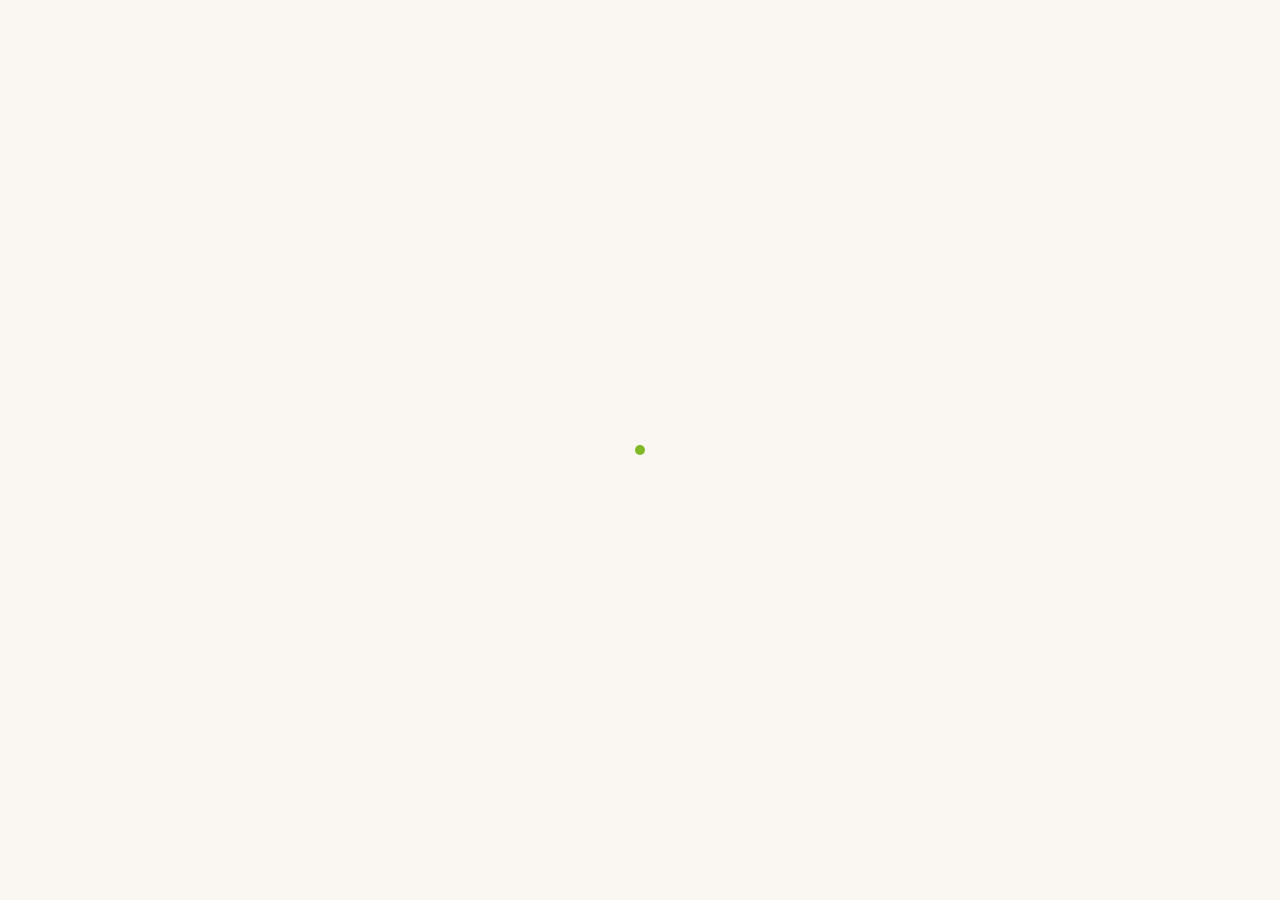
==== cengiz-menu/public/menu/index.html @ abe67520 "update" ====
<!DOCTYPE html>
<html lang="de">
<head>
  <meta charset="UTF-8">
  <meta name="viewport" content="width=device-width, initial-scale=1.0">
  <title>Cengiz – Speisekarte</title>
  <link href="https://fonts.googleapis.com/css2?family=Cormorant+Garamond:wght@400;600;700&family=Raleway:wght@300;400;600&family=DM+Sans:wght@300;400;500&display=swap" rel="stylesheet">
  <link rel="stylesheet" href="menu.css">
</head>
<body>

  <!-- Estado de carga -->
  <div id="loading-state" class="state-screen">
    <div class="loading-dot"></div>
  </div>

  <!-- Error / menú no disponible -->
  <div id="error-state" class="state-screen" style="display:none">
    <div class="state-icon">📋</div>
    <div class="state-title">Menü nicht verfügbar</div>
    <div class="state-text">Dieses Menü ist momentan nicht verfügbar.</div>
  </div>

  <!-- Menú público -->
  <div id="menu-app" style="display:none">
    <header>
      <div class="header-label" id="header-location"></div>
      <h1>Cengiz</h1>
      <div class="header-sub">Gastronomie · Speisekarte</div>
    </header>

    <div class="legend">
      <div class="legend-item"><span class="badge" style="background:#80BA27;color:white;">V</span> Vegetarisch</div>
      <div class="legend-item"><span class="badge" style="background:#4caf50;color:white;">VG</span> Vegan</div>
      <div class="legend-item"><span class="badge" style="background:#ff9800;color:white;">GF</span> Glutenfrei</div>
    </div>

    <nav class="nav-tabs" id="nav-tabs"></nav>

    <main id="menu-sections"></main>

    <footer>
      <div class="footer-logo">Cengiz</div>
      <div>Alle Preise inkl. Service und MwSt.</div>
      <div>Zu deklarationspflichtigen Allergenen und Zusatzstoffen geben wir Ihnen gerne Auskunft.</div>
      <div style="margin-top:6px;font-size:10.5px;">🍶 Pfand: Flaschen 0,50 € · Teller, Tassen, Gläser, Holzbretter 2,00 €</div>
    </footer>
  </div>

  <script type="module" src="menu.js"></script>
</body>
</html>
---- cengiz-menu/public/menu/menu.css ----
:root {
  --green:      #80BA27;
  --green-dark: #6aa01f;
  --brown:      #5A3217;
  --cream:      #faf7f2;
  --cream-dark: #f0ebe0;
  --text:       #2a1a0a;
  --text-muted: #7a6a55;
  --white:      #ffffff;
}

* { margin:0; padding:0; box-sizing:border-box; }

body {
  font-family: 'DM Sans', sans-serif;
  background: var(--cream);
  color: var(--text);
  min-height: 100vh;
}

/* ─── ESTADOS ────────────────────────────────────────────── */
.state-screen {
  min-height: 100vh;
  display: flex;
  flex-direction: column;
  align-items: center;
  justify-content: center;
  gap: 16px;
  color: var(--text-muted);
}

.loading-dot {
  width: 10px;
  height: 10px;
  background: var(--green);
  border-radius: 50%;
  animation: pulse 1.2s ease-in-out infinite;
}
@keyframes pulse {
  0%, 100% { opacity: .3; transform: scale(.8); }
  50%       { opacity: 1;  transform: scale(1.2); }
}

.state-icon  { font-size: 36px; }
.state-title { font-family: 'Cormorant Garamond', serif; font-size: 22px; color: var(--brown); }
.state-text  { font-size: 13px; color: var(--text-muted); }

/* ─── HEADER ─────────────────────────────────────────────── */
header {
  background: var(--brown);
  padding: 32px 20px 24px;
  text-align: center;
  position: relative;
  overflow: hidden;
}
header::before {
  content: '';
  position: absolute;
  top: -40px; left: -40px;
  width: 160px; height: 160px;
  background: var(--green);
  opacity: .12;
  border-radius: 50%;
}
header::after {
  content: '';
  position: absolute;
  bottom: -60px; right: -20px;
  width: 200px; height: 200px;
  background: var(--green);
  opacity: .08;
  border-radius: 50%;
}

.header-label {
  font-size: 11px;
  font-weight: 500;
  letter-spacing: 3px;
  text-transform: uppercase;
  color: var(--green);
  margin-bottom: 8px;
  position: relative;
}
header h1 {
  font-family: 'Cormorant Garamond', serif;
  font-size: 42px;
  color: #fff;
  letter-spacing: -1px;
  line-height: 1;
  position: relative;
}
.header-sub {
  font-size: 13px;
  color: rgba(255,255,255,.55);
  margin-top: 6px;
  letter-spacing: 1px;
  position: relative;
}

/* ─── LEYENDA ────────────────────────────────────────────── */
.legend {
  background: var(--cream-dark);
  border-bottom: 1px solid rgba(90,50,23,.1);
  padding: 10px 20px;
  display: flex;
  gap: 16px;
  justify-content: center;
  flex-wrap: wrap;
}
.legend-item {
  display: flex;
  align-items: center;
  gap: 5px;
  font-size: 12px;
  color: var(--text-muted);
  font-weight: 500;
}
.badge {
  display: inline-flex;
  align-items: center;
  justify-content: center;
  width: 20px; height: 20px;
  border-radius: 50%;
  font-size: 10px;
  font-weight: 700;
}

/* ─── NAVEGACIÓN ─────────────────────────────────────────── */
.nav-tabs {
  display: flex;
  overflow-x: auto;
  background: var(--brown);
  padding: 0 12px;
  gap: 2px;
  scrollbar-width: none;
  position: sticky;
  top: 0;
  z-index: 100;
}
.nav-tabs::-webkit-scrollbar { display: none; }

.nav-tab {
  flex-shrink: 0;
  padding: 12px 16px;
  font-size: 12px;
  font-weight: 500;
  letter-spacing: .5px;
  color: rgba(255,255,255,.55);
  cursor: pointer;
  border-bottom: 3px solid transparent;
  transition: all .2s;
  white-space: nowrap;
  text-transform: uppercase;
}
.nav-tab.active,
.nav-tab:hover {
  color: var(--green);
  border-bottom-color: var(--green);
}

/* ─── SECCIONES ──────────────────────────────────────────── */
main { padding: 0 0 60px; }

.section { display: none; animation: fadeIn .3s ease; }
.section.active { display: block; }

@keyframes fadeIn {
  from { opacity: 0; transform: translateY(8px); }
  to   { opacity: 1; transform: translateY(0); }
}

.cat-header {
  padding: 28px 20px 8px;
  display: flex;
  align-items: center;
  gap: 12px;
}
.cat-header h2 {
  font-family: 'Cormorant Garamond', serif;
  font-size: 24px;
  color: var(--brown);
  line-height: 1;
  text-transform: uppercase;
}
.cat-line {
  flex: 1;
  height: 1px;
  background: linear-gradient(to right, var(--green), transparent);
  opacity: .4;
}

/* ─── ITEMS ──────────────────────────────────────────────── */
.items-list { padding: 4px 16px 8px; }

.menu-item {
  background: var(--white);
  border-radius: 14px;
  padding: 14px 16px;
  margin-bottom: 10px;
  display: flex;
  align-items: flex-start;
  justify-content: space-between;
  gap: 12px;
  box-shadow: 0 1px 4px rgba(90,50,23,.06);
}
.item-left { flex: 1; min-width: 0; }
.item-name-row {
  display: flex;
  align-items: center;
  gap: 6px;
  flex-wrap: wrap;
  margin-bottom: 3px;
}
.item-name {
  font-weight: 500;
  font-size: 15px;
  color: var(--text);
  line-height: 1.2;
  text-transform: uppercase;
}
.item-desc    { font-size: 12.5px; color: var(--text-muted); line-height: 1.4; margin-bottom: 3px; }
.item-desc-fr { font-size: 11.5px; color: #bbb; font-style: italic; line-height: 1.3; }
.item-price {
  font-family: 'Raleway', sans-serif;
  font-size: 16px;
  font-weight: 700;
  color: var(--brown);
  white-space: nowrap;
  flex-shrink: 0;
  padding-top: 1px;
}

/* ─── FOOTER ─────────────────────────────────────────────── */
footer {
  text-align: center;
  padding: 20px;
  font-size: 11.5px;
  color: var(--text-muted);
  border-top: 1px solid var(--cream-dark);
  margin-top: 20px;
  line-height: 1.6;
}
.footer-logo {
  font-family: 'Cormorant Garamond', serif;
  font-size: 18px;
  color: var(--brown);
  margin-bottom: 6px;
}
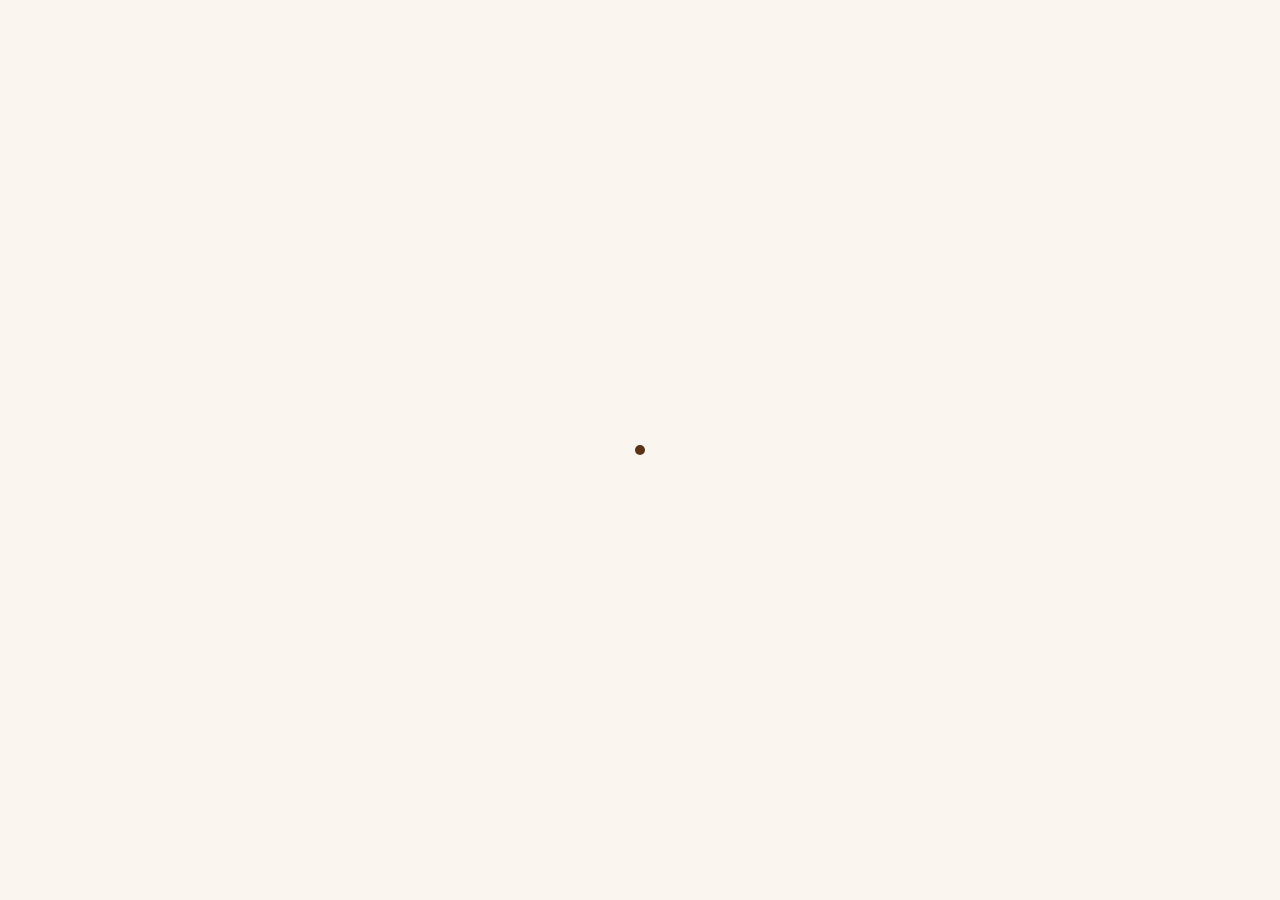
==== commit 86bd7c6d: "update" ====
--- a/cengiz-menu/public/menu/index.html
+++ b/cengiz-menu/public/menu/index.html
@@ -24,23 +24,37 @@
   <!-- Menú público -->
   <div id="menu-app" style="display:none">
     <header>
+      <img src="https://cengiz-gastro.de/wp-content/uploads/2024/03/cropped-Logo-Cengiz-Schwarz@2560x-1.png" alt="Cengiz" class="header-logo-img">
+      <div class="header-divider"></div>
+      <div class="header-sub">Speisekarte</div>
       <div class="header-label" id="header-location"></div>
-      <h1>Cengiz</h1>
-      <div class="header-sub">Gastronomie · Speisekarte</div>
     </header>
 
-    <div class="legend">
-      <div class="legend-item"><span class="badge" style="background:#80BA27;color:white;">V</span> Vegetarisch</div>
-      <div class="legend-item"><span class="badge" style="background:#4caf50;color:white;">VG</span> Vegan</div>
-      <div class="legend-item"><span class="badge" style="background:#ff9800;color:white;">GF</span> Glutenfrei</div>
+    <div class="legend"></div>
+
+    <!-- Leyenda sticky derecha -->
+    <div class="legend-sticky" id="legend-sticky">
+      <div class="legend-item-sticky">
+        <span class="legend-label">Vegetarisch</span>
+        <span class="legend-badge" style="background:#80BA27;">V</span>
+      </div>
+      <div class="legend-item-sticky">
+        <span class="legend-label">Vegan</span>
+        <span class="legend-badge" style="background:#4caf50;">VG</span>
+      </div>
+      <div class="legend-item-sticky">
+        <span class="legend-label">Glutenfrei</span>
+        <span class="legend-badge" style="background:#ff9800;">GF</span>
+      </div>
     </div>
 
-    <nav class="nav-tabs" id="nav-tabs"></nav>
-
+    <div class="nav-tabs-wrapper">
+      <nav class="nav-tabs" id="nav-tabs"></nav>
+    </div>
     <main id="menu-sections"></main>
 
     <footer>
-      <div class="footer-logo">Cengiz</div>
+      <div class="footer-logo">Cengiz Events- und Schwimmbadgastronomie</div>
       <div>Alle Preise inkl. Service und MwSt.</div>
       <div>Zu deklarationspflichtigen Allergenen und Zusatzstoffen geben wir Ihnen gerne Auskunft.</div>
       <div style="margin-top:6px;font-size:10.5px;">🍶 Pfand: Flaschen 0,50 € · Teller, Tassen, Gläser, Holzbretter 2,00 €</div>
--- a/cengiz-menu/public/menu/menu.css
+++ b/cengiz-menu/public/menu/menu.css
@@ -1,21 +1,34 @@
-:root {
-  --green:      #80BA27;
-  --green-dark: #6aa01f;
-  --brown:      #5A3217;
-  --cream:      #faf7f2;
-  --cream-dark: #f0ebe0;
-  --text:       #2a1a0a;
-  --text-muted: #7a6a55;
-  --white:      #ffffff;
+﻿:root {
+  --bg:          #faf6ef;
+  --bg-2:        #ede5d4;
+  --gold:        #5A3217;
+  --gold-dark:   #3d1f0a;
+  --gold-faint:  rgba(90,50,23,.08);
+  --green:       #80BA27;
+  --brown:       #5A3217;
+  --cream:       #1e0e05;
+  --cream-muted: #7a5c40;
+  --divider:     rgba(90,50,23,.15);
+  --radius:      8px;
+  --radius-sm:   6px;
 }
 
 * { margin:0; padding:0; box-sizing:border-box; }
 
 body {
   font-family: 'DM Sans', sans-serif;
-  background: var(--cream);
-  color: var(--text);
+  background: var(--bg);
+  color: var(--cream);
+  font-size: 16px;
   min-height: 100vh;
+  -webkit-font-smoothing: antialiased;
+}
+
+#menu-app {
+  max-width: 780px;
+  margin: 0 auto;
+  min-height: 100vh;
+  background: var(--bg);
 }
 
 /* ─── ESTADOS ────────────────────────────────────────────── */
@@ -26,13 +39,14 @@
   align-items: center;
   justify-content: center;
   gap: 16px;
-  color: var(--text-muted);
+  background: var(--bg);
+  color: var(--cream-muted);
 }
 
 .loading-dot {
   width: 10px;
   height: 10px;
-  background: var(--green);
+  background: var(--gold);
   border-radius: 50%;
   animation: pulse 1.2s ease-in-out infinite;
 }
@@ -41,208 +55,277 @@
   50%       { opacity: 1;  transform: scale(1.2); }
 }
 
-.state-icon  { font-size: 36px; }
-.state-title { font-family: 'Cormorant Garamond', serif; font-size: 22px; color: var(--brown); }
-.state-text  { font-size: 13px; color: var(--text-muted); }
+.state-icon  { font-size: 40px; }
+.state-title { font-family: 'Cormorant Garamond', serif; font-size: 24px; color: var(--gold); }
+.state-text  { font-size: 15px; color: var(--cream-muted); }
 
 /* ─── HEADER ─────────────────────────────────────────────── */
 header {
-  background: var(--brown);
-  padding: 32px 20px 24px;
+  background: var(--bg);
+  padding: 56px 24px 44px;
   text-align: center;
+  border-bottom: 1px solid var(--divider);
   position: relative;
+}
+
+.header-logo-img {
+  width: 150px;
+  max-width: 58%;
+  height: auto;
+  display: block;
+  margin: 0 auto 32px;
+  opacity: .92;
+  filter: brightness(1.05);
+}
+
+.header-divider {
+  width: 48px;
+  height: 1px;
+  background: var(--gold);
+  margin: 0 auto 20px;
+  opacity: .45;
+}
+
+.header-sub {
+  font-family: 'Raleway', sans-serif;
+  font-size: 11px;
+  font-weight: 300;
+  letter-spacing: 5px;
+  color: var(--cream-muted);
+  text-transform: uppercase;
+  margin-bottom: 10px;
+}
+
+.header-label {
+  font-family: 'DM Sans', sans-serif;
+  font-size: 26px;
+  font-weight: 400;
+  color: var(--gold);
+  letter-spacing: 7px;
+  line-height: 1;
+}
+
+/* ─── LEYENDA INLINE (oculta) ────────────────────────────── */
+.legend { display: none; }
+
+/* ─── LEYENDA STICKY DERECHA ────────────────────────────── */
+.legend-sticky {
+  position: fixed;
+  top: 50%;
+  right: 0;
+  transform: translateY(-50%);
+  z-index: 200;
+  display: flex;
+  flex-direction: column;
+  gap: 7px;
+  padding: 10px 6px;
+  background: rgba(250,246,239,.96);
+  border: 1px solid var(--divider);
+  border-right: none;
+  border-radius: 8px 0 0 8px;
+  backdrop-filter: blur(10px);
   overflow: hidden;
-}
-header::before {
-  content: '';
-  position: absolute;
-  top: -40px; left: -40px;
-  width: 160px; height: 160px;
-  background: var(--green);
-  opacity: .12;
-  border-radius: 50%;
-}
-header::after {
-  content: '';
-  position: absolute;
-  bottom: -60px; right: -20px;
-  width: 200px; height: 200px;
-  background: var(--green);
-  opacity: .08;
-  border-radius: 50%;
-}
-
-.header-label {
-  font-size: 11px;
+  transition: padding .25s ease;
+}
+
+.legend-item-sticky {
+  display: flex;
+  align-items: center;
+  gap: 0;
+  cursor: default;
+  overflow: hidden;
+}
+
+.legend-label {
+  max-width: 0;
+  opacity: 0;
+  overflow: hidden;
+  white-space: nowrap;
+  font-size: 12px;
   font-weight: 500;
-  letter-spacing: 3px;
-  text-transform: uppercase;
-  color: var(--green);
-  margin-bottom: 8px;
-  position: relative;
-}
-header h1 {
-  font-family: 'Cormorant Garamond', serif;
-  font-size: 42px;
-  color: #fff;
-  letter-spacing: -1px;
-  line-height: 1;
-  position: relative;
-}
-.header-sub {
-  font-size: 13px;
-  color: rgba(255,255,255,.55);
-  margin-top: 6px;
-  letter-spacing: 1px;
-  position: relative;
-}
-
-/* ─── LEYENDA ────────────────────────────────────────────── */
-.legend {
-  background: var(--cream-dark);
-  border-bottom: 1px solid rgba(90,50,23,.1);
-  padding: 10px 20px;
-  display: flex;
-  gap: 16px;
+  color: var(--cream);
+  letter-spacing: .3px;
+  transition: max-width .3s ease, opacity .3s ease, margin .3s ease;
+  margin-right: 0;
+}
+
+.legend-badge {
+  display: inline-flex;
+  align-items: center;
   justify-content: center;
-  flex-wrap: wrap;
-}
-.legend-item {
-  display: flex;
-  align-items: center;
-  gap: 5px;
-  font-size: 12px;
-  color: var(--text-muted);
-  font-weight: 500;
-}
-.badge {
-  display: inline-flex;
-  align-items: center;
-  justify-content: center;
-  width: 20px; height: 20px;
+  width: 26px;
+  height: 26px;
   border-radius: 50%;
   font-size: 10px;
   font-weight: 700;
-}
+  color: #fff;
+  flex-shrink: 0;
+}
+
+.legend-sticky:hover              { padding: 10px 13px 10px 15px; }
+.legend-sticky:hover .legend-label { max-width: 90px; opacity: 1; margin-right: 8px; }
+.legend-sticky.expanded            { padding: 10px 13px 10px 15px; }
+.legend-sticky.expanded .legend-label { max-width: 90px; opacity: 1; margin-right: 8px; }
 
 /* ─── NAVEGACIÓN ─────────────────────────────────────────── */
-.nav-tabs {
-  display: flex;
-  overflow-x: auto;
-  background: var(--brown);
-  padding: 0 12px;
-  gap: 2px;
-  scrollbar-width: none;
+.nav-tabs-wrapper {
   position: sticky;
   top: 0;
   z-index: 100;
+  background: var(--bg-2);
+  border-bottom: 1px solid var(--divider);
+}
+
+.nav-tabs {
+  display: flex;
+  overflow-x: auto;
+  padding: 0 20px;
+  gap: 0;
+  scrollbar-width: none;
 }
 .nav-tabs::-webkit-scrollbar { display: none; }
 
 .nav-tab {
   flex-shrink: 0;
-  padding: 12px 16px;
+  padding: 17px 20px;
   font-size: 12px;
-  font-weight: 500;
-  letter-spacing: .5px;
-  color: rgba(255,255,255,.55);
+  font-weight: 600;
+  letter-spacing: 1.5px;
+  color: var(--cream-muted);
   cursor: pointer;
-  border-bottom: 3px solid transparent;
+  border-bottom: 2px solid transparent;
   transition: all .2s;
   white-space: nowrap;
-  text-transform: uppercase;
-}
-.nav-tab.active,
-.nav-tab:hover {
-  color: var(--green);
-  border-bottom-color: var(--green);
+}
+.nav-tab:hover { color: var(--cream); }
+.nav-tab.active {
+  color: var(--gold);
+  border-bottom-color: #eed521;
 }
 
 /* ─── SECCIONES ──────────────────────────────────────────── */
-main { padding: 0 0 60px; }
+main { padding: 0 0 80px; }
 
 .section { display: none; animation: fadeIn .3s ease; }
 .section.active { display: block; }
 
 @keyframes fadeIn {
-  from { opacity: 0; transform: translateY(8px); }
+  from { opacity: 0; transform: translateY(6px); }
   to   { opacity: 1; transform: translateY(0); }
 }
 
+/* ─── CATEGORÍAS ─────────────────────────────────────────── */
 .cat-header {
-  padding: 28px 20px 8px;
-  display: flex;
-  align-items: center;
-  gap: 12px;
+  padding: 44px 28px 18px;
+  display: flex;
+  align-items: center;
+  gap: 18px;
 }
 .cat-header h2 {
-  font-family: 'Cormorant Garamond', serif;
-  font-size: 24px;
-  color: var(--brown);
-  line-height: 1;
-  text-transform: uppercase;
+  font-family: 'DM Sans', sans-serif;
+  font-size: 13px;
+  font-weight: 600;
+  letter-spacing: 2.5px;
+  color: var(--gold);
+  white-space: nowrap;
 }
 .cat-line {
   flex: 1;
   height: 1px;
-  background: linear-gradient(to right, var(--green), transparent);
-  opacity: .4;
+  background: var(--divider);
 }
 
 /* ─── ITEMS ──────────────────────────────────────────────── */
-.items-list { padding: 4px 16px 8px; }
+.items-list { padding: 0 28px 20px; }
 
 .menu-item {
-  background: var(--white);
-  border-radius: 14px;
-  padding: 14px 16px;
-  margin-bottom: 10px;
+  padding: 20px 0;
+  border-bottom: 1px solid var(--divider);
   display: flex;
   align-items: flex-start;
   justify-content: space-between;
-  gap: 12px;
-  box-shadow: 0 1px 4px rgba(90,50,23,.06);
-}
+  gap: 24px;
+  transition: opacity .2s;
+}
+.menu-item:last-child { border-bottom: none; }
+.menu-item:hover { opacity: .75; }
+
 .item-left { flex: 1; min-width: 0; }
+
 .item-name-row {
   display: flex;
   align-items: center;
-  gap: 6px;
+  gap: 8px;
   flex-wrap: wrap;
-  margin-bottom: 3px;
-}
+  margin-bottom: 6px;
+}
+
 .item-name {
+  font-family: 'DM Sans', sans-serif;
+  font-size: 19px;
   font-weight: 500;
-  font-size: 15px;
-  color: var(--text);
+  color: var(--cream);
   line-height: 1.2;
-  text-transform: uppercase;
-}
-.item-desc    { font-size: 12.5px; color: var(--text-muted); line-height: 1.4; margin-bottom: 3px; }
-.item-desc-fr { font-size: 11.5px; color: #bbb; font-style: italic; line-height: 1.3; }
+  letter-spacing: .1px;
+}
+
+.item-desc    { font-size: 15px; color: var(--cream-muted); line-height: 1.5; margin-bottom: 4px; }
+.item-desc-fr { font-size: 13px; color: rgba(90,50,23,.38); font-style: italic; line-height: 1.3; }
+
 .item-price {
   font-family: 'Raleway', sans-serif;
-  font-size: 16px;
-  font-weight: 700;
-  color: var(--brown);
+  font-size: 18px;
+  font-weight: 600;
+  color: var(--gold);
   white-space: nowrap;
   flex-shrink: 0;
-  padding-top: 1px;
+  padding-top: 5px;
+  letter-spacing: .3px;
+}
+
+.item-tag-badge {
+  display: inline-flex;
+  align-items: center;
+  justify-content: center;
+  width: 20px;
+  height: 20px;
+  border-radius: 50%;
+  font-size: 10px;
+  font-weight: 700;
+  color: #fff;
+  background: var(--tag-color, #80BA27);
+  opacity: .85;
+  flex-shrink: 0;
 }
 
 /* ─── FOOTER ─────────────────────────────────────────────── */
 footer {
   text-align: center;
-  padding: 20px;
-  font-size: 11.5px;
-  color: var(--text-muted);
-  border-top: 1px solid var(--cream-dark);
+  padding: 32px 24px 48px;
+  font-size: 13px;
+  color: var(--cream-muted);
+  border-top: 1px solid var(--divider);
   margin-top: 20px;
-  line-height: 1.6;
-}
+  line-height: 1.9;
+}
+
 .footer-logo {
   font-family: 'Cormorant Garamond', serif;
-  font-size: 18px;
-  color: var(--brown);
-  margin-bottom: 6px;
-}
+  font-size: 20px;
+  font-weight: 400;
+  color: var(--gold);
+  margin-bottom: 12px;
+  letter-spacing: .5px;
+}
+
+/* ─── RESPONSIVE ─────────────────────────────────────────── */
+@media (max-width: 720px) {
+  header         { padding: 44px 20px 34px; }
+  .header-label  { font-size: 22px; letter-spacing: 5px; }
+  .nav-tab       { padding: 15px 16px; font-size: 11px; letter-spacing: 1.2px; }
+  .items-list    { padding: 0 20px 14px; }
+  .cat-header    { padding: 36px 20px 14px; }
+  .item-name     { font-size: 17px; }
+  .item-desc     { font-size: 14px; }
+  .menu-item     { gap: 16px; }
+}
